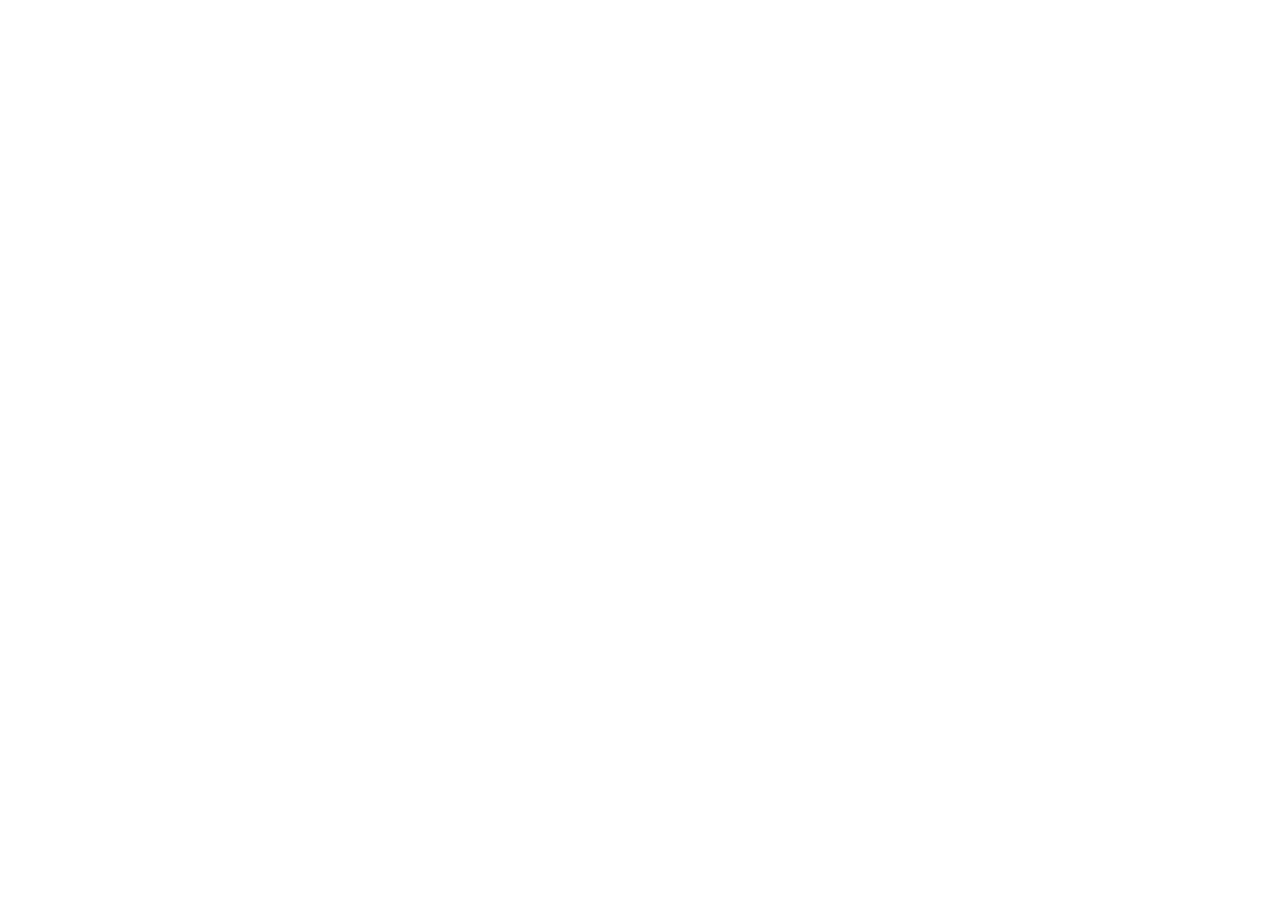
==== WebDev/style guide project/index.html @ 5ec5dd28 "started project" ====
<!DOCTYPE html>
<!--[if lt IE 7]>      <html class="no-js lt-ie9 lt-ie8 lt-ie7"> <![endif]-->
<!--[if IE 7]>         <html class="no-js lt-ie9 lt-ie8"> <![endif]-->
<!--[if IE 8]>         <html class="no-js lt-ie9"> <![endif]-->
<!--[if gt IE 8]>      <html class="no-js"> <!--<![endif]-->
<html lang="en">
    <head>
        <meta charset="utf-8">
        <meta http-equiv="X-UA-Compatible" content="IE=edge">
        <title></title>
        <meta name="description" content="">
        <meta name="viewport" content="width=device-width, initial-scale=1">
        <link rel="stylesheet" href="./style.css">
    </head>
    <body>
        <!--[if lt IE 7]>
            <p class="browsehappy">You are using an <strong>outdated</strong> browser. Please <a href="#">upgrade your browser</a> to improve your experience.</p>
        <![endif]-->
         
        
        <script src="" async defer></script>
    </body>
</html>
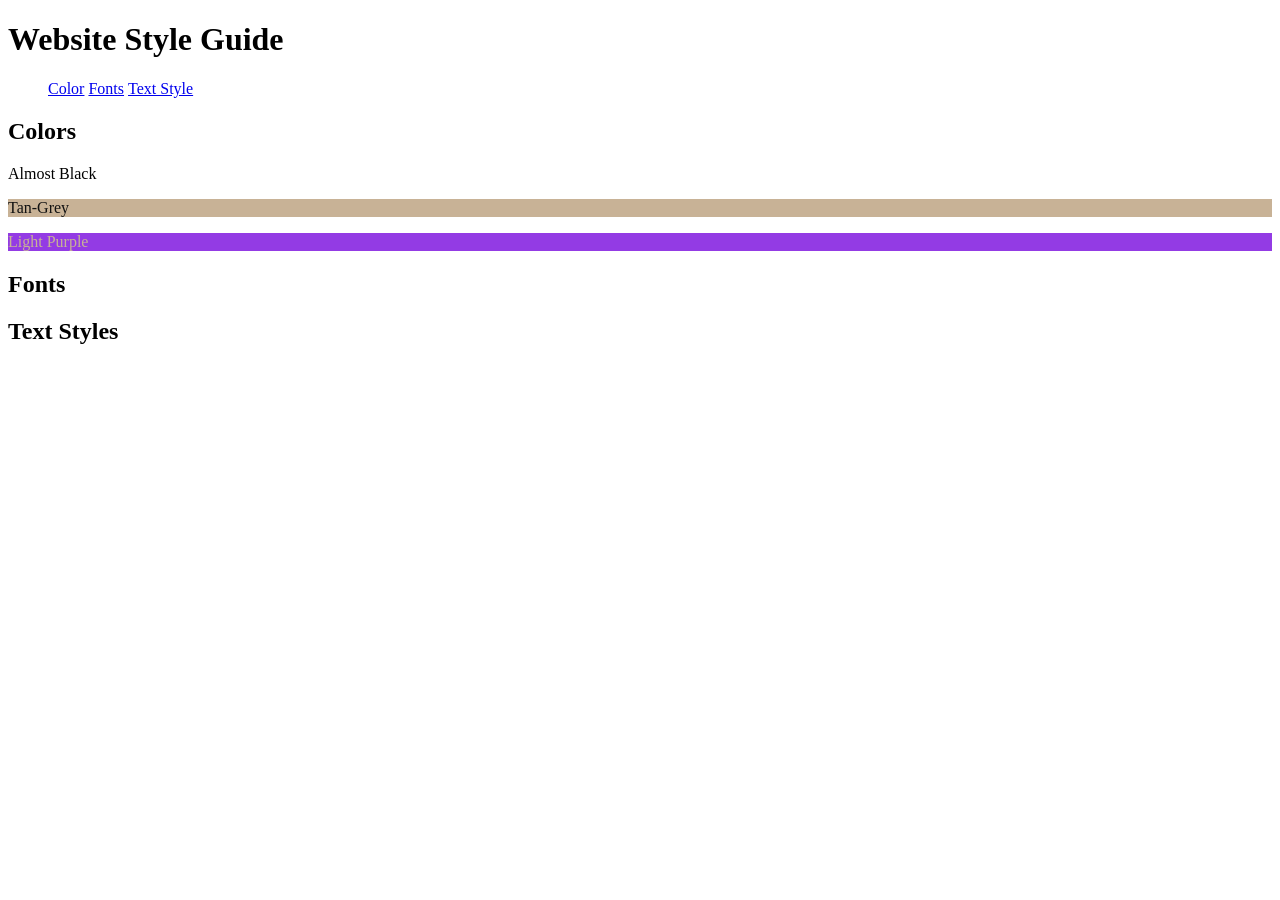
==== commit e6642073: "added sections and content colors section" ====
--- a/WebDev/style guide project/index.html
+++ b/WebDev/style guide project/index.html
@@ -16,8 +16,45 @@
         <!--[if lt IE 7]>
             <p class="browsehappy">You are using an <strong>outdated</strong> browser. Please <a href="#">upgrade your browser</a> to improve your experience.</p>
         <![endif]-->
-         
-        
+         <header>
+            <h1>Website Style Guide</h1>
+            <nav>
+                <ul>
+                    <li><a href="#tocolors">Color</a></li>
+                    <li><a href="#tofonts">Fonts</a></li>
+                    <li><a href="#totextstyles">Text Style</a></li>
+                </ul>
+            </nav>
+         </header>
+         <main>
+            <a class="anchor" name="tocolors"></a>
+            <section id="colors" aria-describedby="colorsection">
+                <h2 id="colorsection">Colors</h2>
+                <div id="colorbox1" aria-describedby="Almost Black">
+                    <p id="color-label">Almost Black</p>
+                    <p id="color-hex"></p>
+                </div>
+                <div id="colorbox2" aria-describedby="Tan-Grey">
+                    <p id="color-label">Tan-Grey</p>
+                    <p id="color-hex"></p>
+                </div>
+                <div id="colorbox3" aria-describedby="Light Purple">
+                    <p id="color-label">Light Purple</p>
+                    <p id="color-hex"></p>
+                </div>
+            </section>
+
+            <a class="anchor" name="tofonts"></a>
+            <section id="fonts" aria-describedby="fontsection">
+                <div><h2 id="fontsection">Fonts</h2></div>
+            </section>
+            
+            <a class="anchor" name="totextstyles"></a>
+            <section id="textstyles" aria-describedby="textsection">
+                <div><h2 id="textsection">Text Styles</h2></div>
+            </section>
+         </main>
+                 
         <script src="" async defer></script>
     </body>
 </html>
--- a/WebDev/style guide project/style.css
+++ b/WebDev/style guide project/style.css
@@ -0,0 +1,22 @@
+nav li {
+    list-style-type: none;
+    display: inline;
+}
+
+#colorbox1 h4 {
+    color: rgb(200, 178, 150);
+    background-color: #121212;
+    padding: 50px;
+    border: 0px;
+    margin: 20px;
+}
+
+#colorbox2 {
+    color: #121212;
+    background-color: rgb(200, 178, 150);
+}
+
+#colorbox3 {
+    color: rgb(200, 178, 150);
+    background-color: rgb(147, 59, 228);
+}
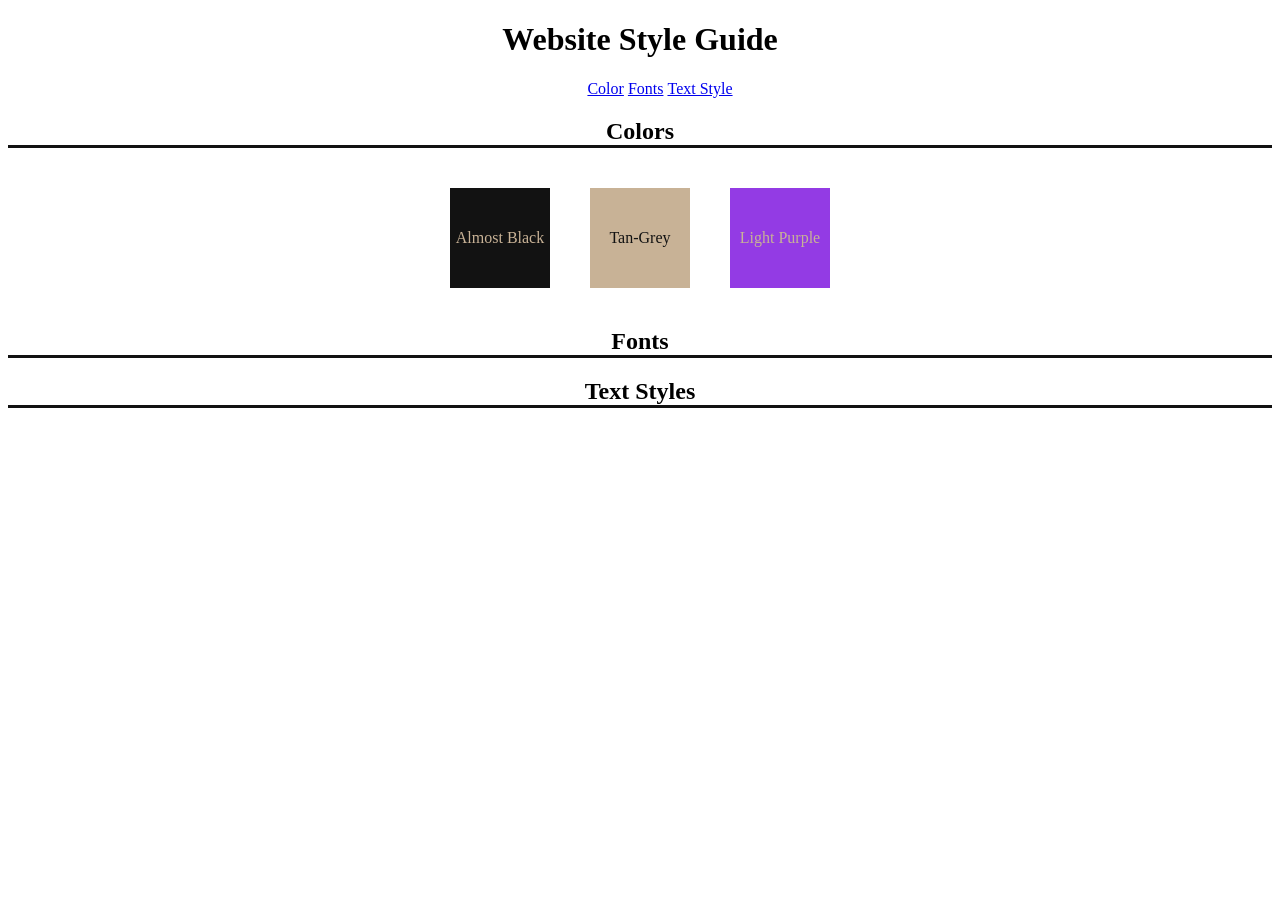
==== commit c61f7e27: "styling changes" ====
--- a/WebDev/style guide project/index.html
+++ b/WebDev/style guide project/index.html
@@ -7,7 +7,7 @@
     <head>
         <meta charset="utf-8">
         <meta http-equiv="X-UA-Compatible" content="IE=edge">
-        <title></title>
+        <title>Website Style Guide</title>
         <meta name="description" content="">
         <meta name="viewport" content="width=device-width, initial-scale=1">
         <link rel="stylesheet" href="./style.css">
@@ -30,17 +30,19 @@
             <a class="anchor" name="tocolors"></a>
             <section id="colors" aria-describedby="colorsection">
                 <h2 id="colorsection">Colors</h2>
-                <div id="colorbox1" aria-describedby="Almost Black">
-                    <p id="color-label">Almost Black</p>
-                    <p id="color-hex"></p>
-                </div>
-                <div id="colorbox2" aria-describedby="Tan-Grey">
-                    <p id="color-label">Tan-Grey</p>
-                    <p id="color-hex"></p>
-                </div>
-                <div id="colorbox3" aria-describedby="Light Purple">
-                    <p id="color-label">Light Purple</p>
-                    <p id="color-hex"></p>
+                <div class="container">
+                    <div id="colorbox1" aria-describedby="Almost Black">
+                        <p class="color-label">Almost Black</p>
+                        <p class="color-hex"></p>
+                    </div>
+                    <div id="colorbox2" aria-describedby="Tan-Grey">
+                        <p class="color-label">Tan-Grey</p>
+                        <p class="color-hex"></p>
+                    </div>
+                    <div id="colorbox3" aria-describedby="Light Purple">
+                        <p class="color-label">Light Purple</p>
+                        <p class="color-hex"></p>
+                    </div>
                 </div>
             </section>
 
--- a/WebDev/style guide project/style.css
+++ b/WebDev/style guide project/style.css
@@ -1,14 +1,24 @@
+
+h1 {
+    text-align: center;
+}
+
+nav {
+    text-align: center;
+}
 nav li {
     list-style-type: none;
     display: inline;
 }
 
-#colorbox1 h4 {
+h2 {
+    text-align: center;
+    border-bottom: #121212 solid;
+}
+
+#colorbox1 {
     color: rgb(200, 178, 150);
     background-color: #121212;
-    padding: 50px;
-    border: 0px;
-    margin: 20px;
 }
 
 #colorbox2 {
@@ -19,4 +29,21 @@
 #colorbox3 {
     color: rgb(200, 178, 150);
     background-color: rgb(147, 59, 228);
+}
+
+#colorbox1,
+#colorbox2,
+#colorbox3 {
+    width: 100px;
+    height: 100px;
+    margin: 20px;
+    display: flex;
+    justify-content: center;
+    align-items: center;
+}
+
+#colors .container {
+    display: flex;
+    justify-content: center;
+    align-items: center;
 }
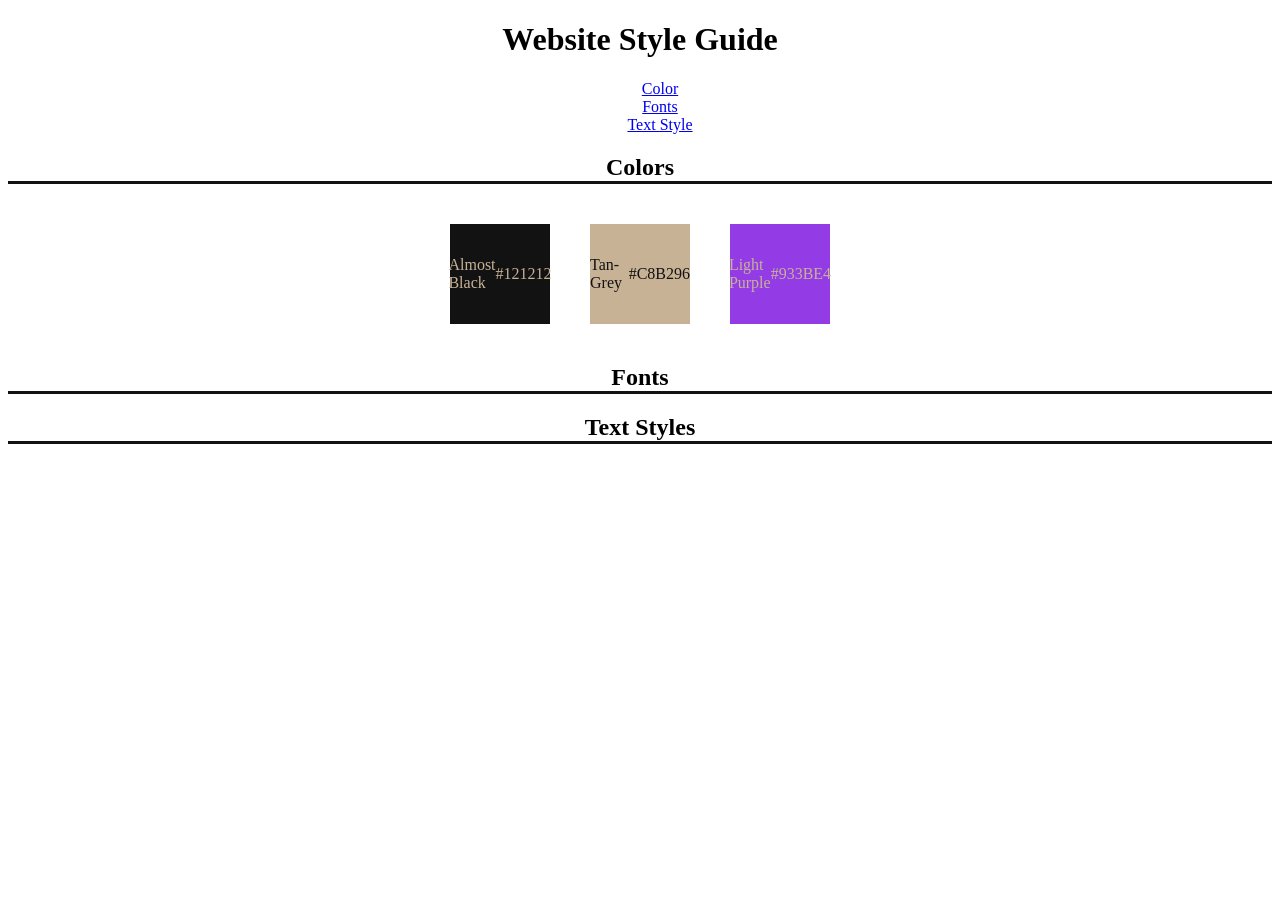
==== commit f89bd8fb: "conolidated some css and probably made id and class overly complicated" ====
--- a/WebDev/style guide project/index.html
+++ b/WebDev/style guide project/index.html
@@ -28,20 +28,20 @@
          </header>
          <main>
             <a class="anchor" name="tocolors"></a>
-            <section id="colors" aria-describedby="colorsection">
+            <section aria-describedby="colorsection">
                 <h2 id="colorsection">Colors</h2>
-                <div class="container">
-                    <div id="colorbox1" aria-describedby="Almost Black">
-                        <p class="color-label">Almost Black</p>
-                        <p class="color-hex"></p>
+                <div class="container" id="colors">
+                    <div class="colorboxes" id="colorbox1" aria-describedby="Almost Black">
+                        <p class="color-label" id="Almost Black">Almost Black</p>
+                        <p class="color-hex">#121212</p>
                     </div>
-                    <div id="colorbox2" aria-describedby="Tan-Grey">
-                        <p class="color-label">Tan-Grey</p>
-                        <p class="color-hex"></p>
+                    <div class="colorboxes" id="colorbox2" aria-describedby="Tan-Grey">
+                        <p class="color-label" id="Tan-Grey">Tan-Grey</p>
+                        <p class="color-hex">#C8B296</p>
                     </div>
-                    <div id="colorbox3" aria-describedby="Light Purple">
-                        <p class="color-label">Light Purple</p>
-                        <p class="color-hex"></p>
+                    <div class="colorboxes" id="colorbox3" aria-describedby="Light Purple">
+                        <p class="color-label" id="Light Purple">Light Purple</p>
+                        <p class="color-hex">#933BE4</p>
                     </div>
                 </div>
             </section>
--- a/WebDev/style guide project/style.css
+++ b/WebDev/style guide project/style.css
@@ -8,7 +8,7 @@
 }
 nav li {
     list-style-type: none;
-    display: inline;
+
 }
 
 h2 {
@@ -17,23 +17,22 @@
 }
 
 #colorbox1 {
-    color: rgb(200, 178, 150);
+    color: #C8B296;
     background-color: #121212;
 }
 
 #colorbox2 {
     color: #121212;
-    background-color: rgb(200, 178, 150);
+    background-color: #C8B296;
 }
 
 #colorbox3 {
-    color: rgb(200, 178, 150);
-    background-color: rgb(147, 59, 228);
+    color: #C8B296;
+    background-color: #933BE4;
 }
 
-#colorbox1,
-#colorbox2,
-#colorbox3 {
+
+.colorboxes {
     width: 100px;
     height: 100px;
     margin: 20px;
@@ -42,7 +41,7 @@
     align-items: center;
 }
 
-#colors .container {
+#colors{
     display: flex;
     justify-content: center;
     align-items: center;
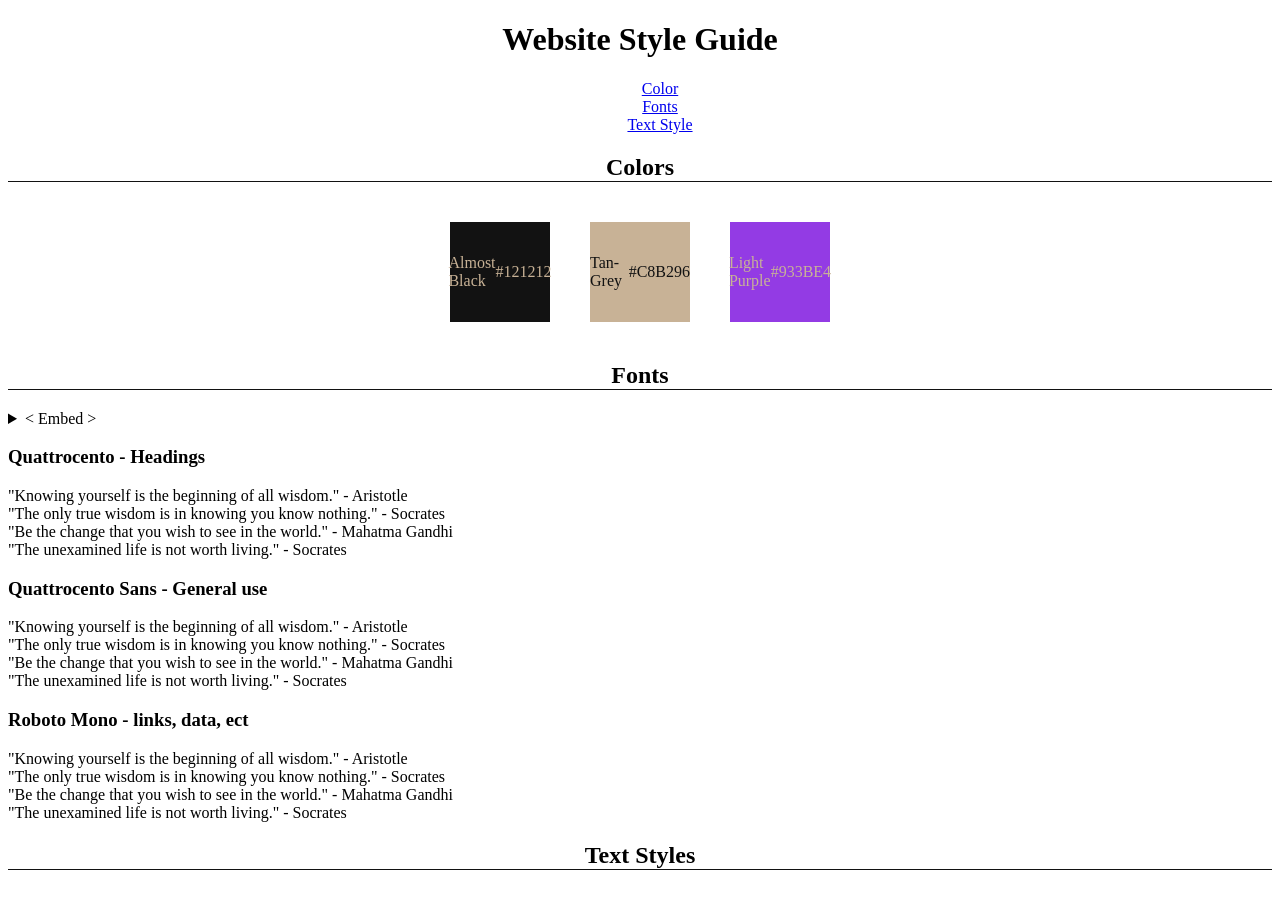
==== commit 8bc40863: "added "fontcards"" ====
--- a/WebDev/style guide project/index.html
+++ b/WebDev/style guide project/index.html
@@ -7,17 +7,23 @@
     <head>
         <meta charset="utf-8">
         <meta http-equiv="X-UA-Compatible" content="IE=edge">
+        <link rel="preconnect" href="https://fonts.googleapis.com">
+        <link rel="preconnect" href="https://fonts.gstatic.com" crossorigin>
+        <link href="https://fonts.googleapis.com/css2?family=Quattrocento+Sans:ital,wght@0,400;0,700;1,400;1,700&family=Quattrocento:wght@400;700&family=Roboto+Mono:ital,wght@0,100..700;1,100..700&display=swap" rel="stylesheet">
         <title>Website Style Guide</title>
         <meta name="description" content="">
         <meta name="viewport" content="width=device-width, initial-scale=1">
         <link rel="stylesheet" href="./style.css">
     </head>
     <body>
+<!--Old Browser version-->
         <!--[if lt IE 7]>
             <p class="browsehappy">You are using an <strong>outdated</strong> browser. Please <a href="#">upgrade your browser</a> to improve your experience.</p>
         <![endif]-->
+<!--Heading-->
          <header>
             <h1>Website Style Guide</h1>
+<!--navigation-->
             <nav>
                 <ul>
                     <li><a href="#tocolors">Color</a></li>
@@ -26,35 +32,95 @@
                 </ul>
             </nav>
          </header>
+
+<!--Main-->
          <main>
-            <a class="anchor" name="tocolors"></a>
-            <section aria-describedby="colorsection">
-                <h2 id="colorsection">Colors</h2>
+
+<!--Colors-->
+            <a class="anchor" name="toColors"></a>
+            <section aria-describedby="colorSection">
+                <h2 id="colorSection">Colors</h2>
                 <div class="container" id="colors">
-                    <div class="colorboxes" id="colorbox1" aria-describedby="Almost Black">
+                    <div class="colorBoxes" id="colorBox1" aria-describedby="Almost Black">
                         <p class="color-label" id="Almost Black">Almost Black</p>
                         <p class="color-hex">#121212</p>
                     </div>
-                    <div class="colorboxes" id="colorbox2" aria-describedby="Tan-Grey">
+                    <div class="colorBoxes" id="colorBox2" aria-describedby="Tan-Grey">
                         <p class="color-label" id="Tan-Grey">Tan-Grey</p>
                         <p class="color-hex">#C8B296</p>
                     </div>
-                    <div class="colorboxes" id="colorbox3" aria-describedby="Light Purple">
+                    <div class="colorBoxes" id="colorBox3" aria-describedby="Light Purple">
                         <p class="color-label" id="Light Purple">Light Purple</p>
                         <p class="color-hex">#933BE4</p>
                     </div>
                 </div>
             </section>
 
-            <a class="anchor" name="tofonts"></a>
-            <section id="fonts" aria-describedby="fontsection">
-                <div><h2 id="fontsection">Fonts</h2></div>
+
+
+
+<!--Fonts-->
+            <a class="anchor" name="toFonts"></a>
+            <section id="fonts" aria-describedby="fontSection">
+                <h2 id="fontSection">Fonts</h2>
+<!--stylelinks-->
+                <details id="embed">
+                    <summary>&lt; Embed &gt;</summary>
+                    <div>
+                        <br>
+                        &lt;link rel="preconnect" href="https://fonts.googleapis.com"&gt;
+                        &lt;link rel="preconnect" href="https://fonts.gstatic.com" crossorigin&gt;
+                        &lt;link href="https://fonts.googleapis.com/css2?family=Quattrocento+Sans:ital,wght@0,400;0,700;1,400;1,700&family=Quattrocento:wght@400;700&family=Roboto+Mono:ital,wght@0,100..700;1,100..700&display=swap" rel="stylesheet"&gt;
+                    </div>
+                </details>
+
+<!--cards-->
+                <div class="container" id="fonts">
+                    <div class="fontCard" id="Quattrocento">
+                        <h3>Quattrocento - Headings</h3>
+                        <p class="exampletext">
+                            "Knowing yourself is the beginning of all wisdom." - Aristotle<br>
+                            "The only true wisdom is in knowing you know nothing." - Socrates<br>
+                            "Be the change that you wish to see in the world." - Mahatma Gandhi<br>
+                            "The unexamined life is not worth living." - Socrates<br>                     
+                        </p>
+                    </div>
+                    <div class="fontCard" id="QuattrocentoSans">
+                        <h3>Quattrocento Sans - General use</h3>
+                        <p class="exampletext">
+                            "Knowing yourself is the beginning of all wisdom." - Aristotle<br>
+                            "The only true wisdom is in knowing you know nothing." - Socrates<br>
+                            "Be the change that you wish to see in the world." - Mahatma Gandhi<br>
+                            "The unexamined life is not worth living." - Socrates<br>                     
+                        </p>
+                    </div>
+                    <div class="fontCard" id="RobotoMono">
+                        <h3>Roboto Mono - links, data, ect</h3>
+                        <p class="exampletext">
+                            "Knowing yourself is the beginning of all wisdom." - Aristotle<br>
+                            "The only true wisdom is in knowing you know nothing." - Socrates<br>
+                            "Be the change that you wish to see in the world." - Mahatma Gandhi<br>
+                            "The unexamined life is not worth living." - Socrates<br>                     
+                        </p>
+                    </div>
+
+                </div>
             </section>
-            
-            <a class="anchor" name="totextstyles"></a>
-            <section id="textstyles" aria-describedby="textsection">
+
+
+
+
+
+<!--Text Styles-->
+            <a class="anchor" name="toTextStyles"></a>
+            <section id="textStyles" aria-describedby="textSection">
                 <div><h2 id="textsection">Text Styles</h2></div>
             </section>
+
+
+            
+
+<!--End of Main-->
          </main>
                  
         <script src="" async defer></script>
--- a/WebDev/style guide project/style.css
+++ b/WebDev/style guide project/style.css
@@ -1,4 +1,3 @@
-
 h1 {
     text-align: center;
 }
@@ -8,31 +7,30 @@
 }
 nav li {
     list-style-type: none;
-
 }
 
 h2 {
     text-align: center;
-    border-bottom: #121212 solid;
+    border-bottom: #121212 solid .5px;
 }
 
-#colorbox1 {
+#colorBox1 {
     color: #C8B296;
     background-color: #121212;
 }
 
-#colorbox2 {
+#colorBox2 {
     color: #121212;
     background-color: #C8B296;
 }
 
-#colorbox3 {
+#colorBox3 {
     color: #C8B296;
     background-color: #933BE4;
 }
 
 
-.colorboxes {
+.colorBoxes {
     width: 100px;
     height: 100px;
     margin: 20px;
@@ -45,4 +43,8 @@
     display: flex;
     justify-content: center;
     align-items: center;
+}
+
+#embed {
+    figure out font loading
 }
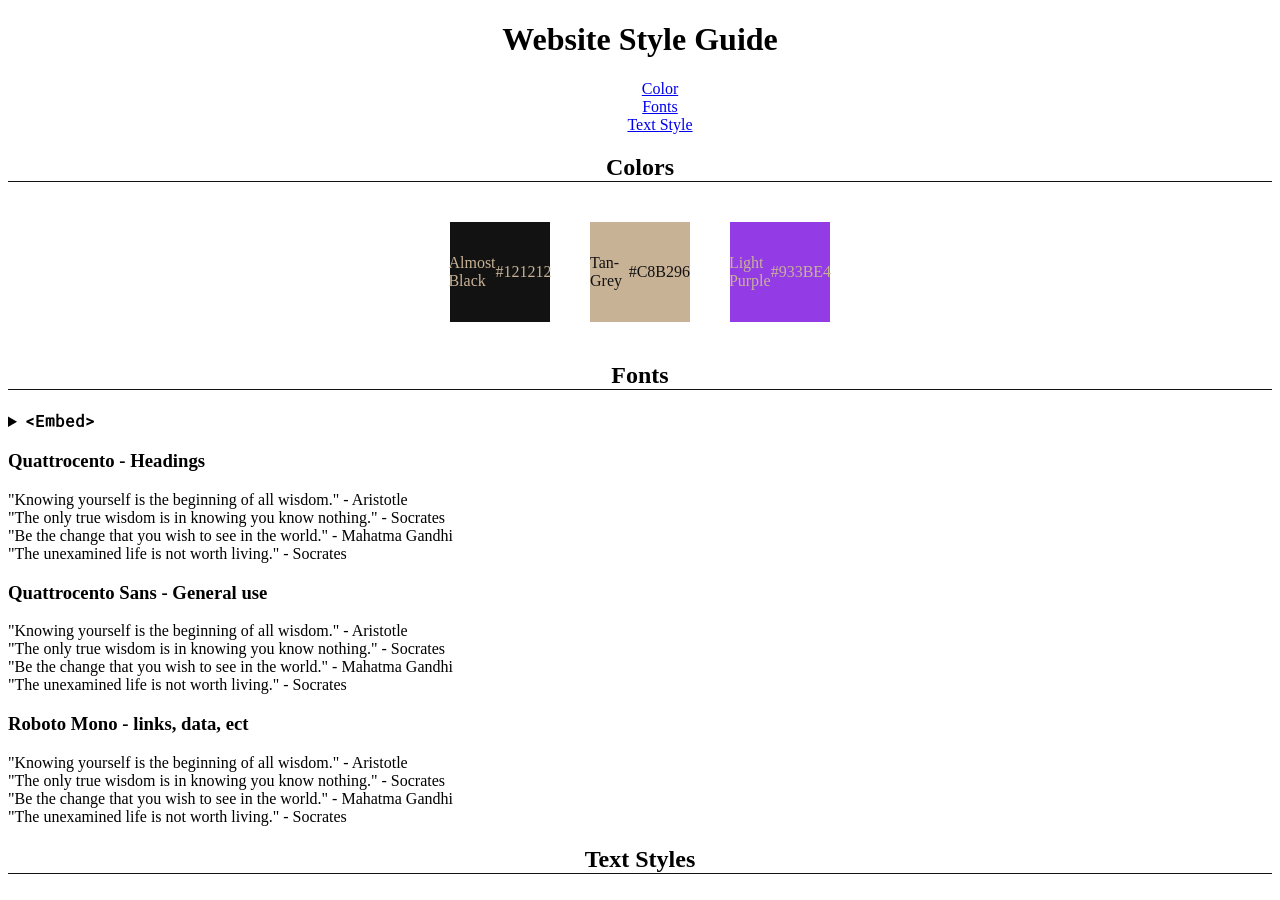
==== commit 3b670789: "file management & css changes" ====
--- a/WebDev/style guide project/index.html
+++ b/WebDev/style guide project/index.html
@@ -65,7 +65,7 @@
                 <h2 id="fontSection">Fonts</h2>
 <!--stylelinks-->
                 <details id="embed">
-                    <summary>&lt; Embed &gt;</summary>
+                    <summary>&lt;Embed&gt;</summary>
                     <div>
                         <br>
                         &lt;link rel="preconnect" href="https://fonts.googleapis.com"&gt;
--- a/WebDev/style guide project/style.css
+++ b/WebDev/style guide project/style.css
@@ -1,3 +1,63 @@
+
+/*Quattrocento*/
+@font-face {
+    font-family: 'quattrocento';
+    src: url(Assets/Fonts/Quattrocento/quattrocento-regular-webfont.woff2);
+    src: url(Assets/Fonts/Quattrocento/quattrocento-regular-webfont.woff);
+}
+
+@font-face {
+    font-family: 'quattrocento';
+    font-weight: '700';
+    src: url(Assets/Fonts/Quattrocento/quattrocento-bold-webfont.woff2);
+    src: url(Assets/Fonts/Quattrocento/quattrocento-bold-webfont.woff);
+}
+
+/*QuattrocentoSans*/
+@font-face {
+    font-family: 'quattrocentosans';
+    src: url(Assets/Fonts/QuattrocentoSans/quattrocentosans-regular-webfont.woff2);
+    src: url(Assets/Fonts/QuattrocentoSans/quattrocentosans-regular-webfont.woff);
+}
+
+@font-face {
+    font-family: 'quattrocentosans';
+    font-weight: 700;
+    src: url(Assets/Fonts/QuattrocentoSans/quattrocentosans-bold-webfont.woff2);
+    src: url(Assets/Fonts/QuattrocentoSans/quattrocentosans-bold-webfont.woff);
+}
+
+@font-face {
+    font-family: 'quattrocentosans';
+    font-style: italic;
+    src: url(Assets/Fonts/QuattrocentoSans/quattrocentosans-italic-webfont.woff2);
+    src: url(Assets/Fonts/QuattrocentoSans/quattrocentosans-italic-webfont.woff);
+}
+
+@font-face {
+    font-family: 'quattrocentosans';
+    font-style: italic;
+    font-weight: 700;
+    src: url(Assets/Fonts/QuattrocentoSans/quattrocentosans-bolditalic-webfont.woff2);
+    src: url(Assets/Fonts/QuattrocentoSans/quattrocentosans-bolditalic-webfont.woff);
+}
+
+/*Roboto*/
+@font-face {
+    font-family: 'roboto';
+    src: url('Assets/Fonts/Roboto/robotomono-variablefont_wght-webfont.woff2');
+    src: url('Assets/Fonts/Roboto/robotomono-variablefont_wght-webfont.woff');
+}
+
+@font-face {
+    font-family: 'roboto';
+    font-style: italic;
+    src: url('Assets/Fonts/Roboto/robotomono-italic-variablefont_wght-webfont.woff2');
+    src: url('Assets/Fonts/Roboto/robotomono-italic-variablefont_wght-webfont.woff');
+}
+
+
+
 h1 {
     text-align: center;
 }
@@ -29,7 +89,6 @@
     background-color: #933BE4;
 }
 
-
 .colorBoxes {
     width: 100px;
     height: 100px;
@@ -46,5 +105,14 @@
 }
 
 #embed {
-    figure out font loading
+    font-family: roboto;
+    font-weight: bold;
+}
+#embed summary {
+    user-select: none;
+    cursor: pointer;
+}
+
+#Quattrocento {
+    font-family: ;
 }
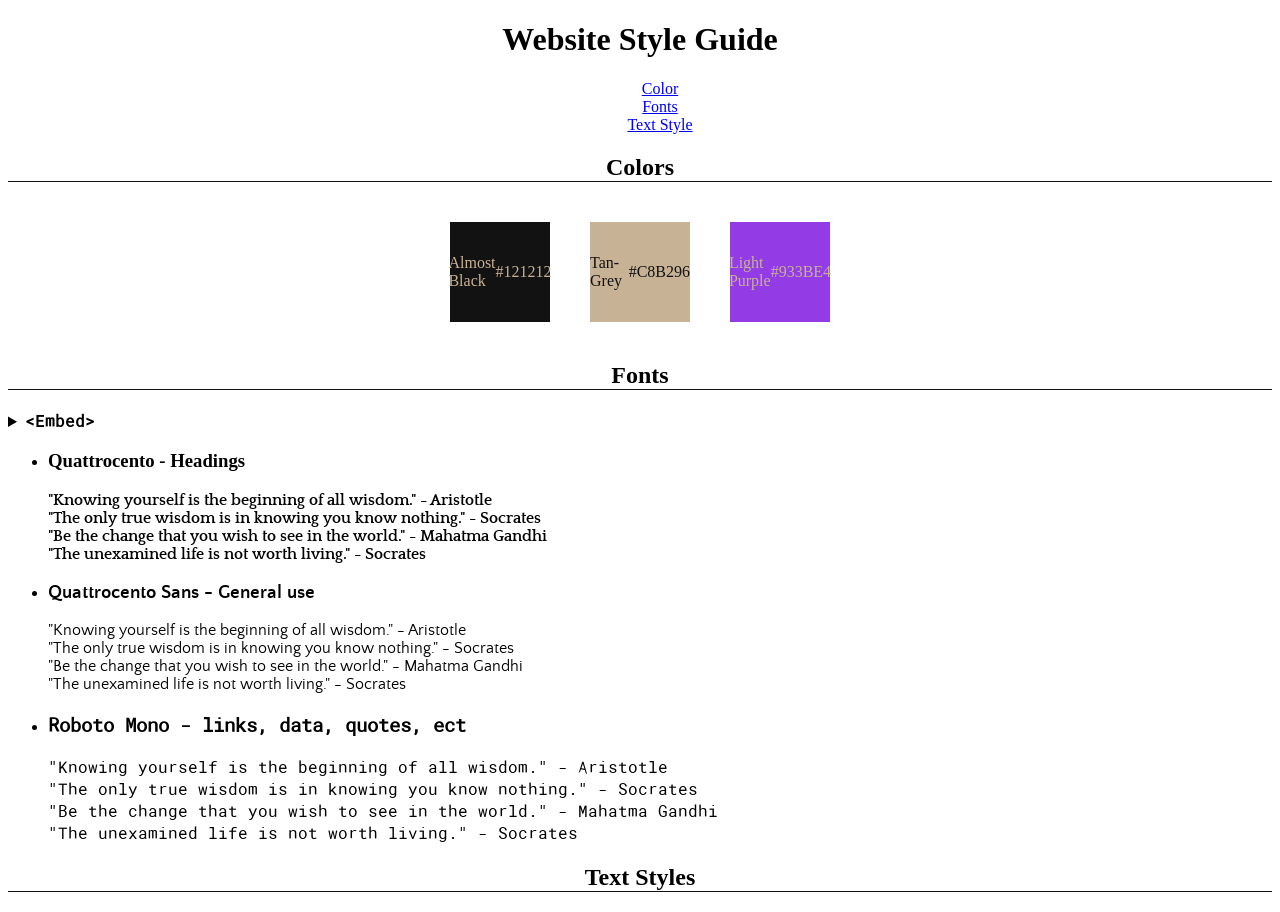
==== commit a76259c0: "don't remember" ====
--- a/WebDev/style guide project/index.html
+++ b/WebDev/style guide project/index.html
@@ -63,7 +63,7 @@
             <a class="anchor" name="toFonts"></a>
             <section id="fonts" aria-describedby="fontSection">
                 <h2 id="fontSection">Fonts</h2>
-<!--stylelinks-->
+<!--style-->
                 <details id="embed">
                     <summary>&lt;Embed&gt;</summary>
                     <div>
@@ -76,34 +76,41 @@
 
 <!--cards-->
                 <div class="container" id="fonts">
-                    <div class="fontCard" id="Quattrocento">
-                        <h3>Quattrocento - Headings</h3>
-                        <p class="exampletext">
-                            "Knowing yourself is the beginning of all wisdom." - Aristotle<br>
-                            "The only true wisdom is in knowing you know nothing." - Socrates<br>
-                            "Be the change that you wish to see in the world." - Mahatma Gandhi<br>
-                            "The unexamined life is not worth living." - Socrates<br>                     
-                        </p>
-                    </div>
-                    <div class="fontCard" id="QuattrocentoSans">
-                        <h3>Quattrocento Sans - General use</h3>
-                        <p class="exampletext">
-                            "Knowing yourself is the beginning of all wisdom." - Aristotle<br>
-                            "The only true wisdom is in knowing you know nothing." - Socrates<br>
-                            "Be the change that you wish to see in the world." - Mahatma Gandhi<br>
-                            "The unexamined life is not worth living." - Socrates<br>                     
-                        </p>
-                    </div>
-                    <div class="fontCard" id="RobotoMono">
-                        <h3>Roboto Mono - links, data, ect</h3>
-                        <p class="exampletext">
-                            "Knowing yourself is the beginning of all wisdom." - Aristotle<br>
-                            "The only true wisdom is in knowing you know nothing." - Socrates<br>
-                            "Be the change that you wish to see in the world." - Mahatma Gandhi<br>
-                            "The unexamined life is not worth living." - Socrates<br>                     
-                        </p>
-                    </div>
-
+                    <ul>
+                        <li>
+                            <div class="fontCard" id="Quattrocento">
+                                <h3>Quattrocento - Headings</h3>
+                                <p class="exampletext">
+                                    "Knowing yourself is the beginning of all wisdom." - Aristotle<br>
+                                    "The only true wisdom is in knowing you know nothing." - Socrates<br>
+                                    "Be the change that you wish to see in the world." - Mahatma Gandhi<br>
+                                    "The unexamined life is not worth living." - Socrates<br>                     
+                                </p>
+                            </div>
+                        </li>
+                        <li>
+                            <div class="fontCard" id="QuattrocentoSans">
+                                <h3>Quattrocento Sans - General use</h3>
+                                <p class="exampletext">
+                                    "Knowing yourself is the beginning of all wisdom." - Aristotle<br>
+                                    "The only true wisdom is in knowing you know nothing." - Socrates<br>
+                                    "Be the change that you wish to see in the world." - Mahatma Gandhi<br>
+                                    "The unexamined life is not worth living." - Socrates<br>                     
+                                </p>
+                            </div>
+                        </li>
+                        <li>
+                            <div class="fontCard" id="Roboto">
+                                <h3>Roboto Mono - links, data, quotes, ect</h3>
+                                <p class="exampletext">
+                                    "Knowing yourself is the beginning of all wisdom." - Aristotle<br>
+                                    "The only true wisdom is in knowing you know nothing." - Socrates<br>
+                                    "Be the change that you wish to see in the world." - Mahatma Gandhi<br>
+                                    "The unexamined life is not worth living." - Socrates<br>                     
+                                </p>
+                            </div>
+                        </li>
+                    </ul>
                 </div>
             </section>
 
--- a/WebDev/style guide project/style.css
+++ b/WebDev/style guide project/style.css
@@ -104,15 +104,23 @@
     align-items: center;
 }
 
-#embed {
+#embed{
     font-family: roboto;
     font-weight: bold;
 }
-#embed summary {
+#embed summary{
     user-select: none;
     cursor: pointer;
 }
 
 #Quattrocento {
-    font-family: ;
+    font-family: quattrocento;
+}
+
+#QuattrocentoSans {
+    font-family: quattrocentosans;
+}
+
+#Roboto {
+    font-family: roboto;
 }
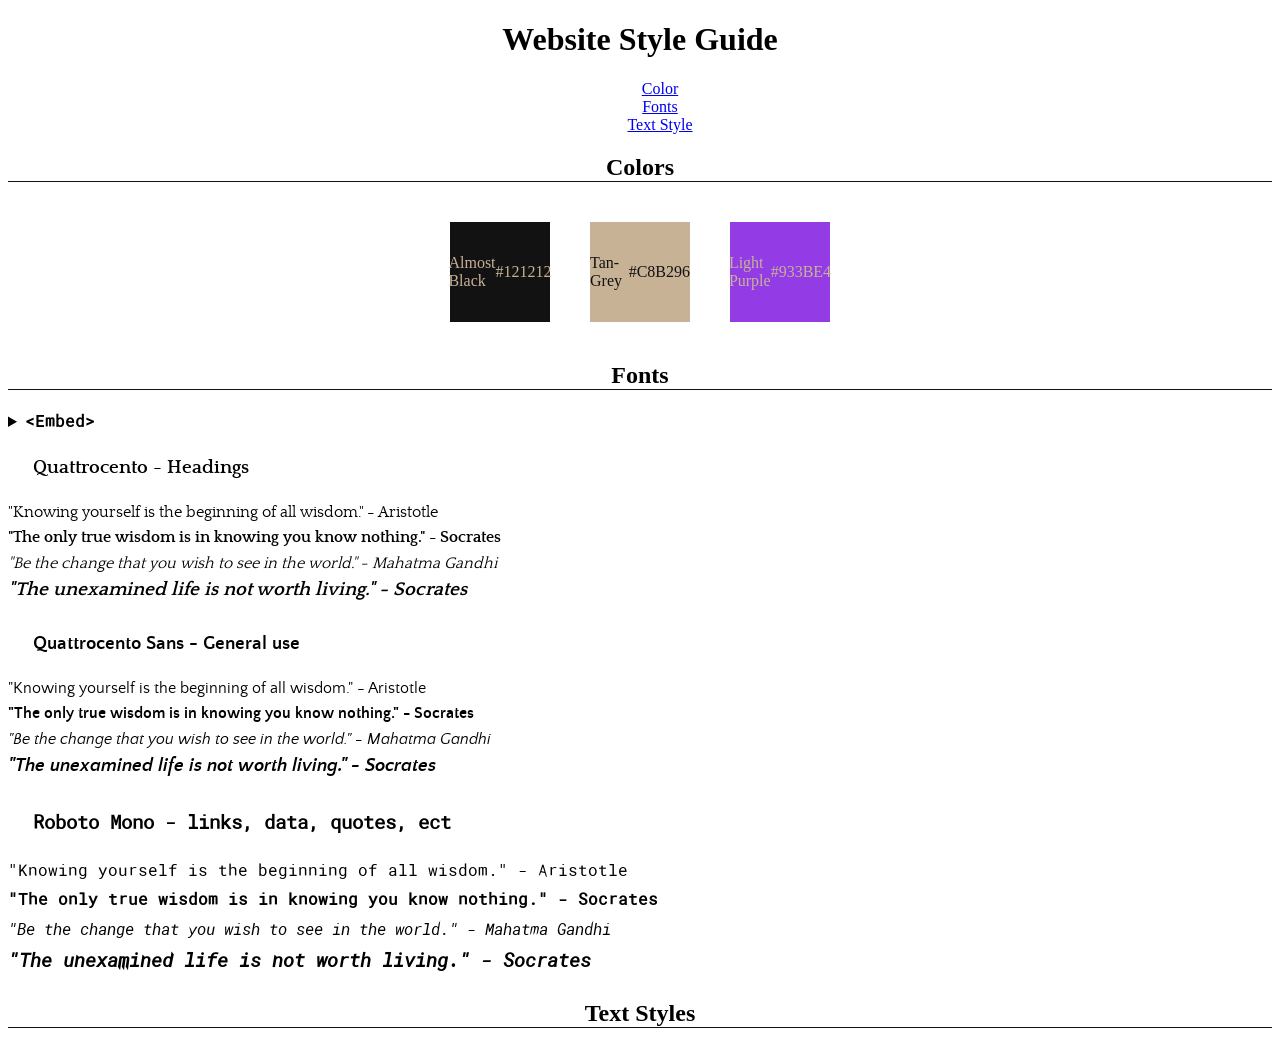
==== commit 89177cbc: "asdas" ====
--- a/WebDev/style guide project/index.html
+++ b/WebDev/style guide project/index.html
@@ -75,42 +75,46 @@
                 </details>
 
 <!--cards-->
-                <div class="container" id="fonts">
-                    <ul>
-                        <li>
-                            <div class="fontCard" id="Quattrocento">
-                                <h3>Quattrocento - Headings</h3>
-                                <p class="exampletext">
-                                    "Knowing yourself is the beginning of all wisdom." - Aristotle<br>
-                                    "The only true wisdom is in knowing you know nothing." - Socrates<br>
-                                    "Be the change that you wish to see in the world." - Mahatma Gandhi<br>
-                                    "The unexamined life is not worth living." - Socrates<br>                     
-                                </p>
-                            </div>
-                        </li>
-                        <li>
-                            <div class="fontCard" id="QuattrocentoSans">
-                                <h3>Quattrocento Sans - General use</h3>
-                                <p class="exampletext">
-                                    "Knowing yourself is the beginning of all wisdom." - Aristotle<br>
-                                    "The only true wisdom is in knowing you know nothing." - Socrates<br>
-                                    "Be the change that you wish to see in the world." - Mahatma Gandhi<br>
-                                    "The unexamined life is not worth living." - Socrates<br>                     
-                                </p>
-                            </div>
-                        </li>
-                        <li>
-                            <div class="fontCard" id="Roboto">
-                                <h3>Roboto Mono - links, data, quotes, ect</h3>
-                                <p class="exampletext">
-                                    "Knowing yourself is the beginning of all wisdom." - Aristotle<br>
-                                    "The only true wisdom is in knowing you know nothing." - Socrates<br>
-                                    "Be the change that you wish to see in the world." - Mahatma Gandhi<br>
-                                    "The unexamined life is not worth living." - Socrates<br>                     
-                                </p>
-                            </div>
-                        </li>
-                    </ul>
+                <div class="container" id="fontsContainer">
+                    
+                    <div class="fontCard" id="Quattrocento">
+                        <h3>Quattrocento - Headings</h3>
+                        
+                        <span class="sentence1">"Knowing yourself is the beginning of all wisdom." - Aristotle</span>
+                        <br>
+                        <span class="sentence2">"The only true wisdom is in knowing you know nothing." - Socrates</span>
+                        <br>
+                        <span class="sentence3">"Be the change that you wish to see in the world." - Mahatma Gandhi</span>
+                        <br>
+                        <span class="sentence4">"The unexamined life is not worth living." - Socrates</span>
+                        <br>                     
+                    </div>
+
+                    <div class="fontCard" id="QuattrocentoSans">
+                        <h3>Quattrocento Sans - General use</h3>
+                        
+                            <span class="sentence1">"Knowing yourself is the beginning of all wisdom." - Aristotle</span>
+                            <br>
+                            <span class="sentence2">"The only true wisdom is in knowing you know nothing." - Socrates</span>
+                            <br>
+                            <span class="sentence3">"Be the change that you wish to see in the world." - Mahatma Gandhi</span>
+                            <br>
+                            <span class="sentence4">"The unexamined life is not worth living." - Socrates</span>
+                            <br>                     
+                    </div>
+
+                    <div class="fontCard" id="Roboto">
+                        <h3>Roboto Mono - links, data, quotes, ect</h3>
+                        
+                            <span class="sentence1">"Knowing yourself is the beginning of all wisdom." - Aristotle</span>
+                            <br>
+                            <span class="sentence2">"The only true wisdom is in knowing you know nothing." - Socrates</span>
+                            <br>
+                            <span class="sentence3">"Be the change that you wish to see in the world." - Mahatma Gandhi</span>
+                            <br>
+                            <span class="sentence4">"The unexamined life is not worth living." - Socrates</span>
+                            <br>                     
+                    </div>
                 </div>
             </section>
 
--- a/WebDev/style guide project/style.css
+++ b/WebDev/style guide project/style.css
@@ -8,7 +8,7 @@
 
 @font-face {
     font-family: 'quattrocento';
-    font-weight: '700';
+    font-weight: bold;
     src: url(Assets/Fonts/Quattrocento/quattrocento-bold-webfont.woff2);
     src: url(Assets/Fonts/Quattrocento/quattrocento-bold-webfont.woff);
 }
@@ -37,7 +37,7 @@
 @font-face {
     font-family: 'quattrocentosans';
     font-style: italic;
-    font-weight: 700;
+    font-weight: bold;
     src: url(Assets/Fonts/QuattrocentoSans/quattrocentosans-bolditalic-webfont.woff2);
     src: url(Assets/Fonts/QuattrocentoSans/quattrocentosans-bolditalic-webfont.woff);
 }
@@ -123,4 +123,35 @@
 
 #Roboto {
     font-family: roboto;
-}+}
+#fontscontainer {
+    display: flex;
+}
+
+.fontCard span{
+    display: inline-block;
+    margin-bottom: 7.5px;
+}
+
+.fontCard h3 {
+    margin: 25px;
+}
+
+.sentence1 {
+    text-decoration: solid;
+}
+
+.sentence2 {
+    font-weight: bold;
+}
+
+.sentence3 {
+    font-style: italic;
+}
+
+.sentence4 {
+    font-size: larger;
+    font-weight: bold;
+    font-style: italic;
+}
+
